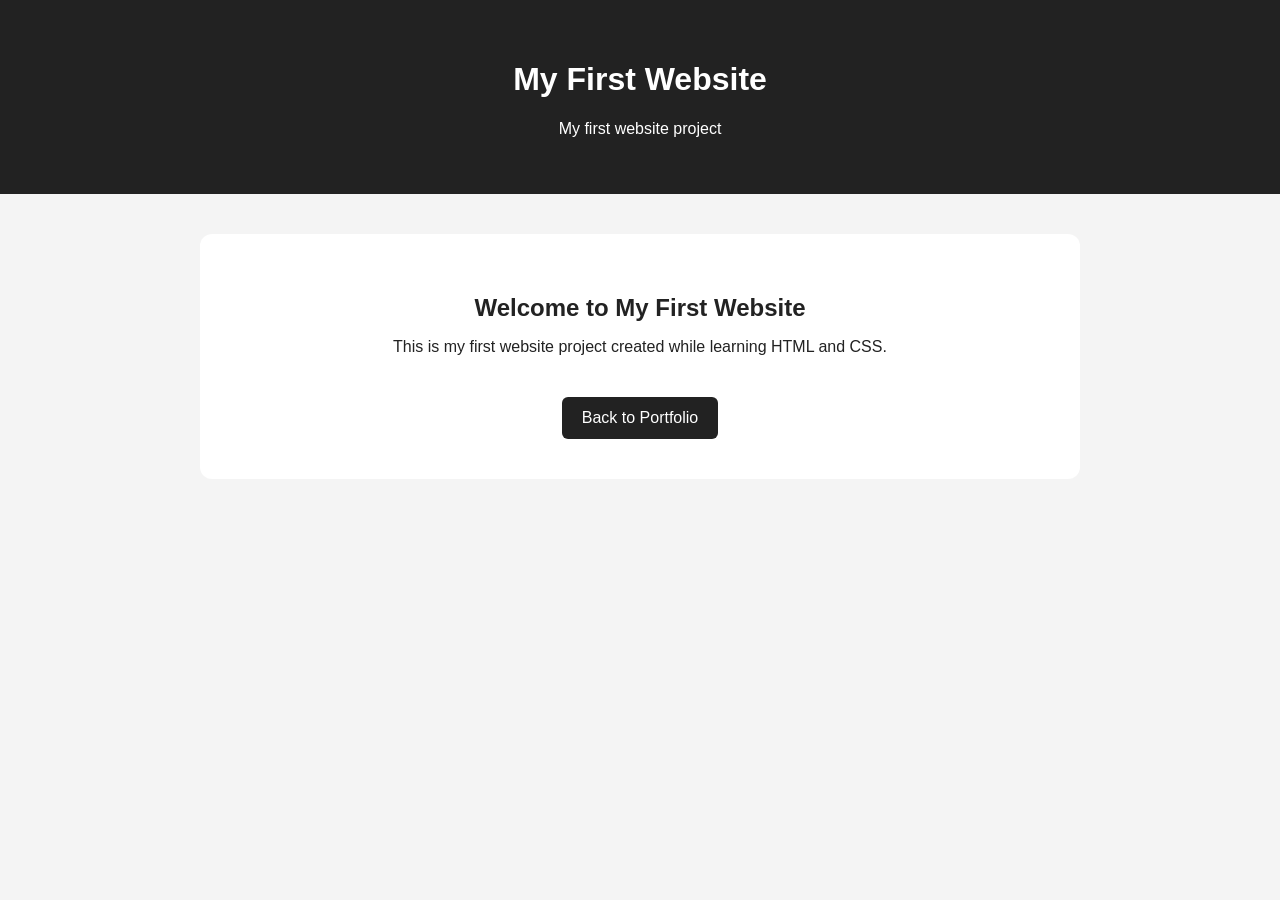
==== first.html @ 8c548f0a "Initial portfolio website" ====
<!DOCTYPE html>
<html lang="en">
<head>
    <meta charset="UTF-8">
    <meta name="viewport" content="width=device-width, initial-scale=1.0">
    <title>My First Website</title>

    <style>
        body {
            font-family: Arial, sans-serif;
            margin: 0;
            background: #f4f4f4;
            color: #222;
            text-align: center;
        }

        header {
            background: #222;
            color: white;
            padding: 40px 20px;
        }

        main {
            max-width: 800px;
            margin: 40px auto;
            background: white;
            padding: 40px;
            border-radius: 12px;
        }

        h2 {
            margin-bottom: 15px;
        }

        .back {
            display: inline-block;
            margin-top: 25px;
            padding: 12px 20px;
            background: #222;
            color: white;
            text-decoration: none;
            border-radius: 6px;
        }

        .back:hover {
            opacity: 0.8;
        }
    </style>
</head>

<body>

    <header>
        <h1>My First Website</h1>
        <p>My first website project</p>
    </header>

    <main>
        <h2>Welcome to My First Website</h2>

        <p>
            This is my first website project created while
            learning HTML and CSS.
        </p>

        <a class="back" href="./index.html">
            Back to Portfolio
        </a>
    </main>

</body>
</html>
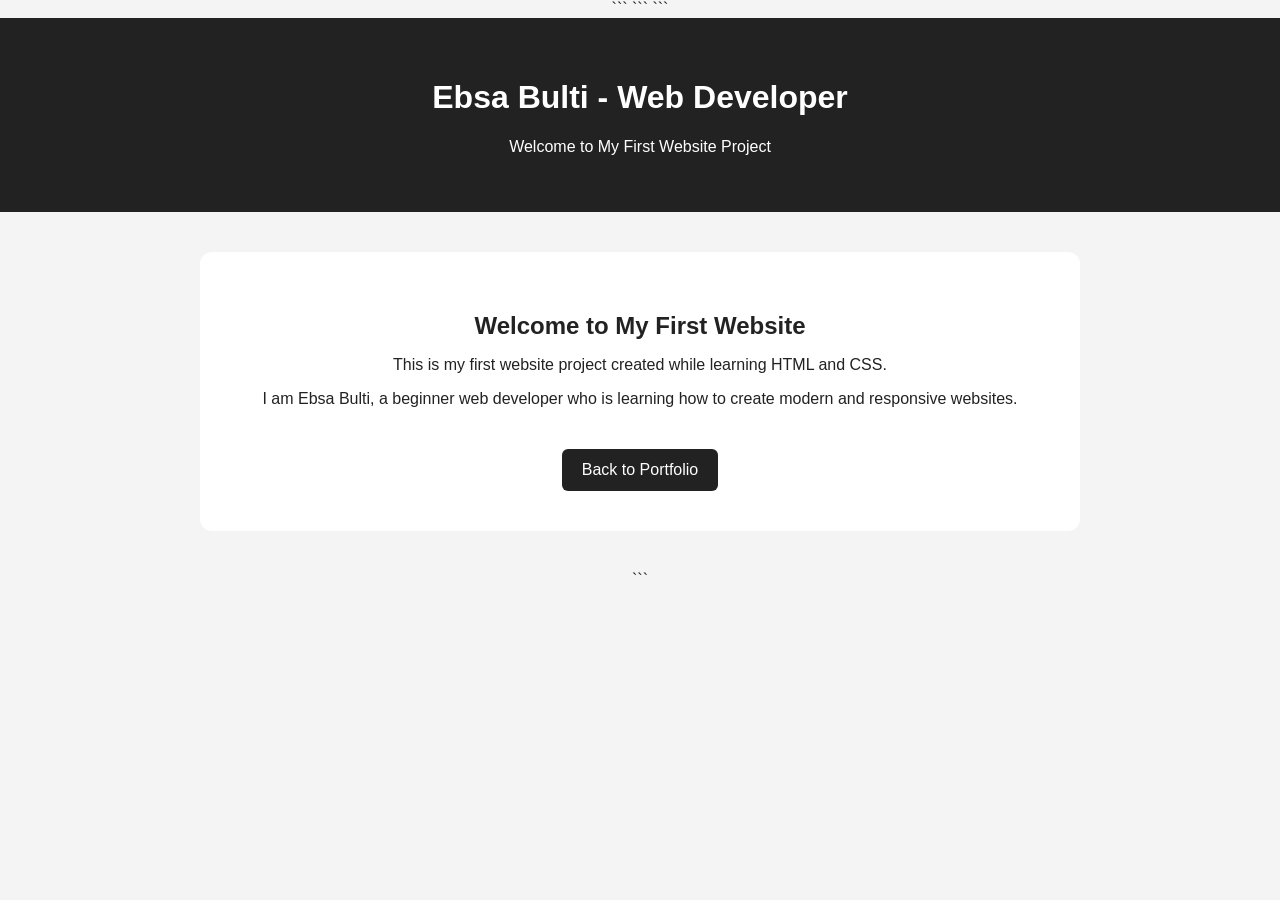
==== commit f60dab06: "Update first website page" ====
--- a/first.html
+++ b/first.html
@@ -1,9 +1,13 @@
 <!DOCTYPE html>
+
 <html lang="en">
+
 <head>
     <meta charset="UTF-8">
     <meta name="viewport" content="width=device-width, initial-scale=1.0">
-    <title>My First Website</title>
+
+    ```
+    <title>Ebsa Bulti - Web Developer</title>
 
     <style>
         body {
@@ -46,13 +50,16 @@
             opacity: 0.8;
         }
     </style>
+    ```
+
 </head>
 
 <body>
 
+    ```
     <header>
-        <h1>My First Website</h1>
-        <p>My first website project</p>
+        <h1>Ebsa Bulti - Web Developer</h1>
+        <p>Welcome to My First Website Project</p>
     </header>
 
     <main>
@@ -63,10 +70,17 @@
             learning HTML and CSS.
         </p>
 
+        <p>
+            I am Ebsa Bulti, a beginner web developer who is
+            learning how to create modern and responsive websites.
+        </p>
+
         <a class="back" href="./index.html">
             Back to Portfolio
         </a>
     </main>
+    ```
 
 </body>
-</html>
+
+</html>
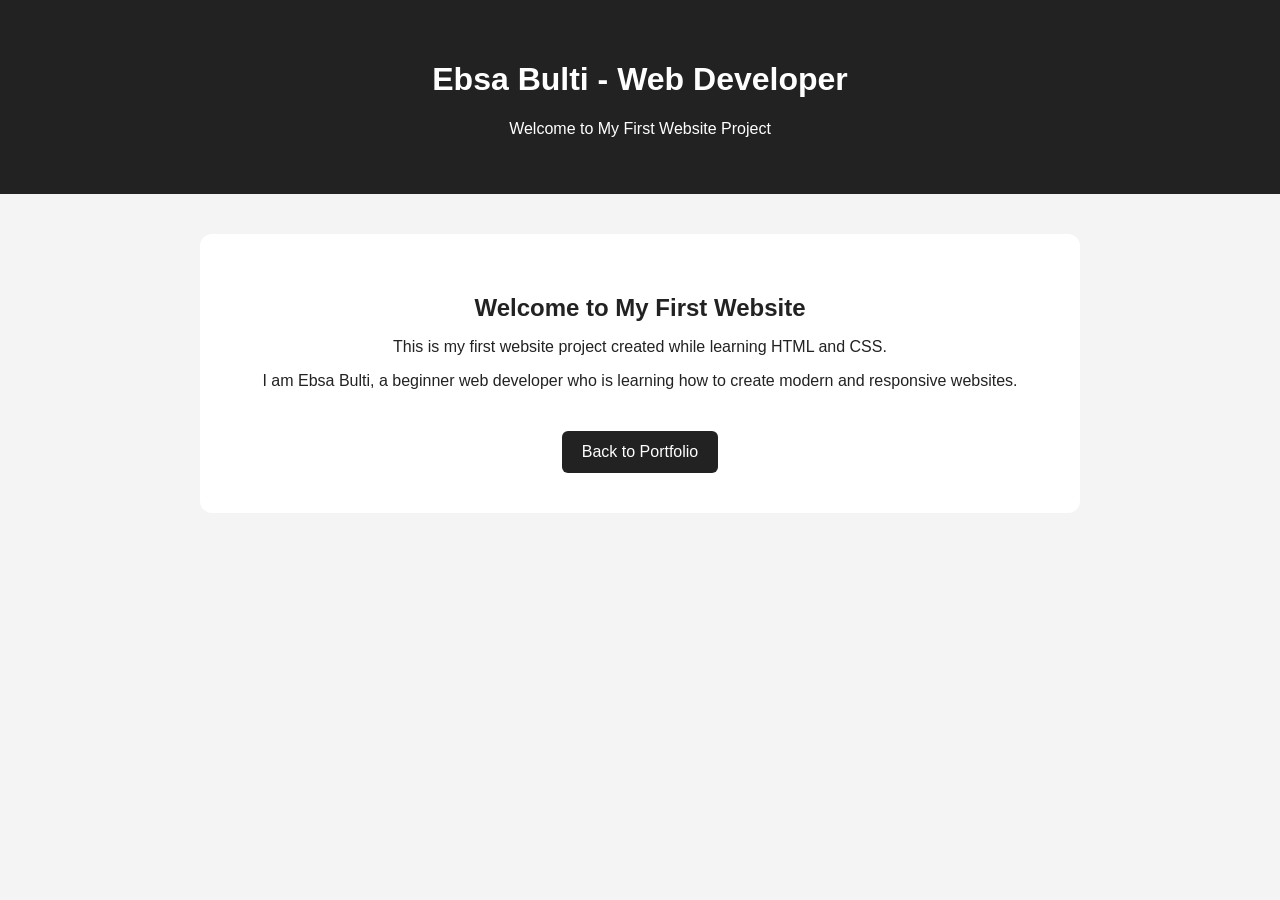
==== commit 133610a2: "Update portfolio website" ====
--- a/first.html
+++ b/first.html
@@ -6,7 +6,6 @@
     <meta charset="UTF-8">
     <meta name="viewport" content="width=device-width, initial-scale=1.0">
 
-    ```
     <title>Ebsa Bulti - Web Developer</title>
 
     <style>
@@ -50,13 +49,11 @@
             opacity: 0.8;
         }
     </style>
-    ```
 
 </head>
 
 <body>
 
-    ```
     <header>
         <h1>Ebsa Bulti - Web Developer</h1>
         <p>Welcome to My First Website Project</p>
@@ -79,7 +76,6 @@
             Back to Portfolio
         </a>
     </main>
-    ```
 
 </body>
 
